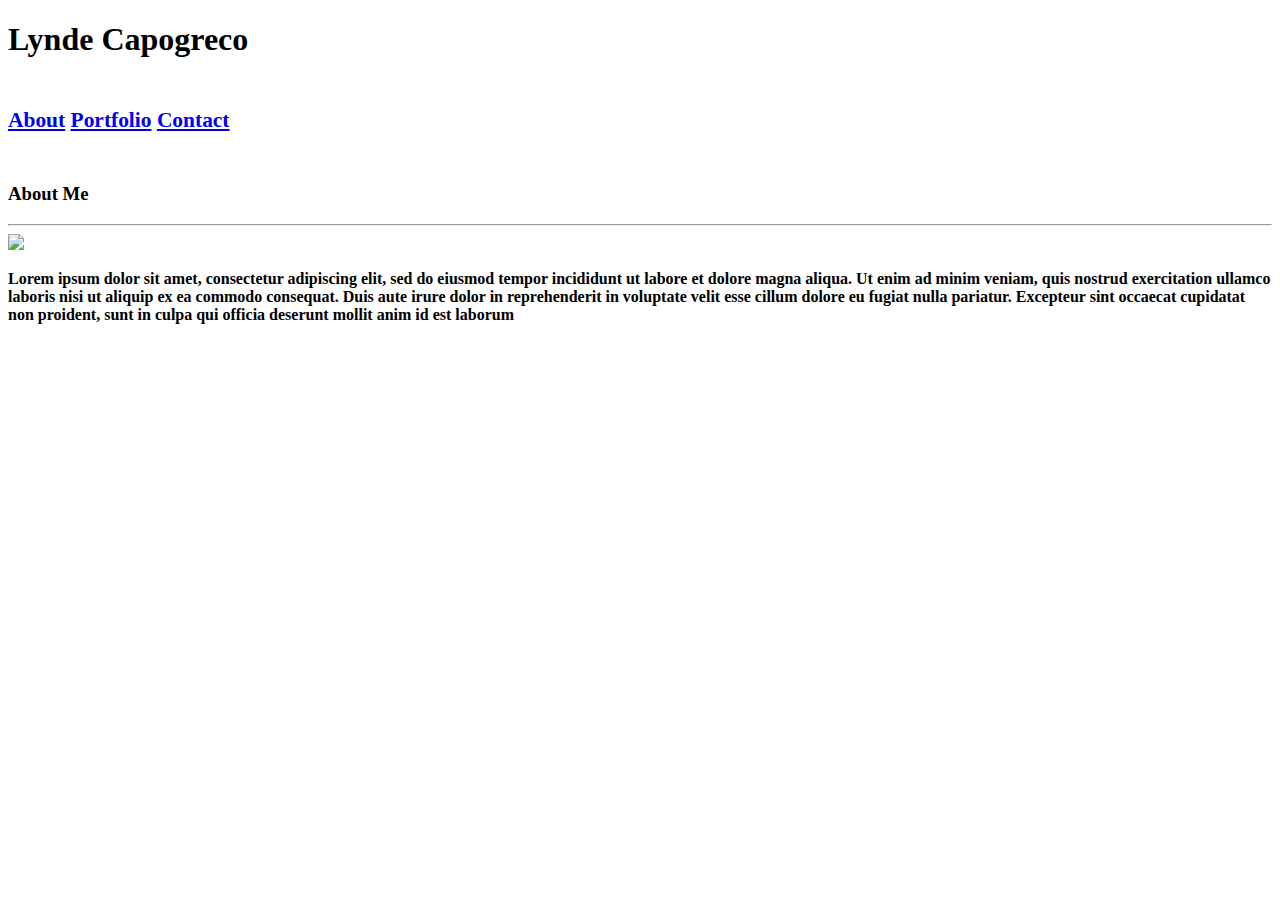
==== index.html @ 310473d5 "html content for About Me and Contact pages" ====
<!DOCTYPE html>
<html lang="en-us">

<head>
        <meta charset="UTF-8">
        <title>About Me</title>
</head> 
 
<body> 
    <header>

    <!--My Name-->
            <strong><h1>Lynde Capogreco <h1><strong>

    <!--Links to Pages of Bio-->
            <h6>
                <a href="#">About</a>
                <a href="#">Portfolio</a>
                <a href="#">Contact</a>
            </h6>

    </header>

            <h3>About Me</h3>

    <hr>
    
    <!--Image of Myself-->
            <img src="assets/images/img_7675.jpg" style=width:100px; height:200px> 

    <!--Paragraph About Me Goes Here-->
            <p>Lorem ipsum dolor sit amet, consectetur adipiscing elit, sed do eiusmod tempor incididunt ut labore et dolore magna aliqua. Ut enim ad minim veniam, quis nostrud exercitation ullamco laboris nisi ut aliquip ex ea commodo consequat. Duis aute irure dolor in reprehenderit in voluptate velit esse cillum dolore eu fugiat nulla pariatur. Excepteur sint occaecat cupidatat non proident, sunt in culpa qui officia deserunt mollit anim id est laborum</p>

    <footer> 
    </footer>

</body>
</html>
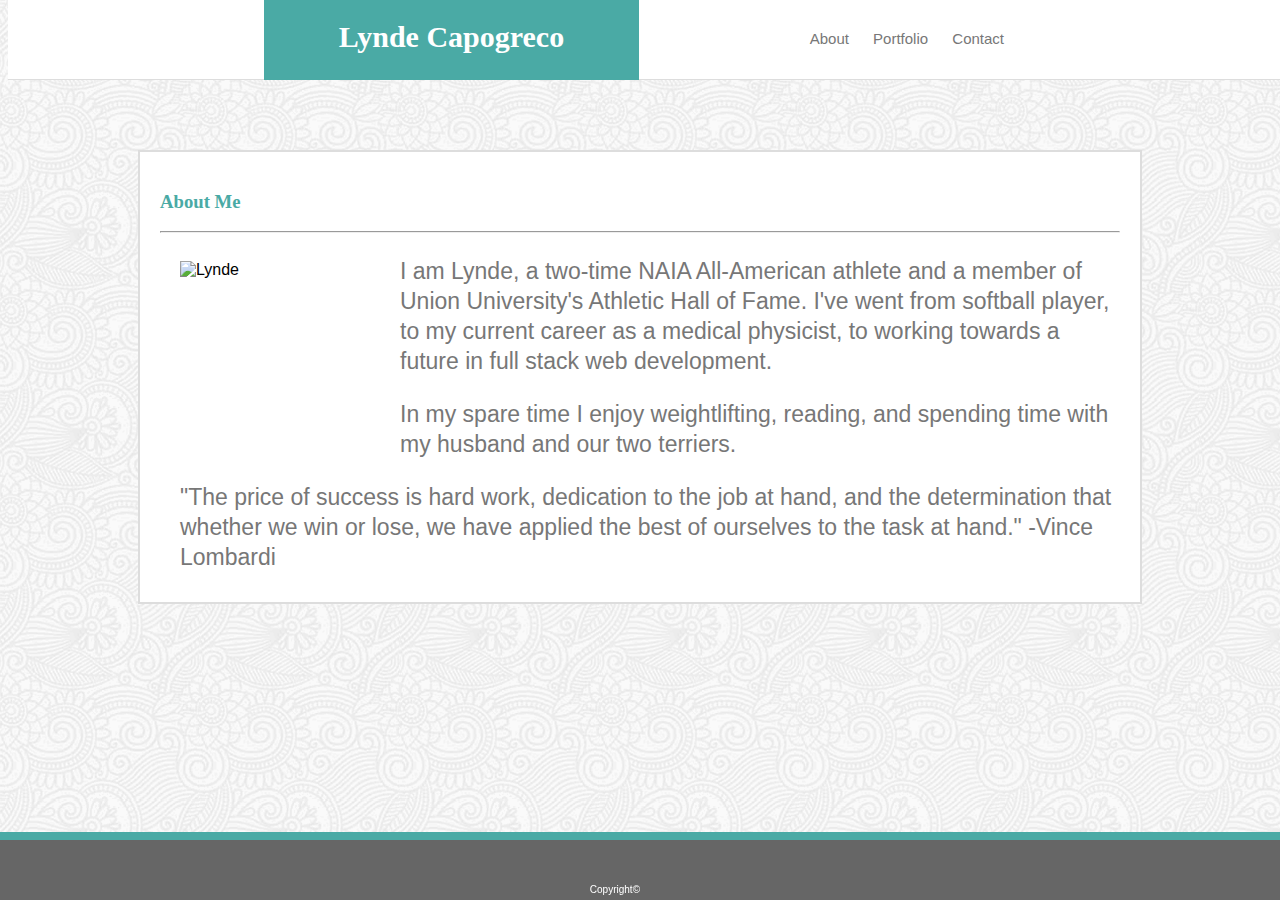
==== commit 5c961cab: "changed name of file" ====
--- a/index.html
+++ b/index.html
@@ -4,35 +4,59 @@
 <head>
         <meta charset="UTF-8">
         <title>About Me</title>
+        <link rel="stylesheet" href="assets/css/style.css">
 </head> 
  
 <body> 
+    
     <header>
+    
+    <!--My Name-->
+        <div class="name">
 
-    <!--My Name-->
-            <strong><h1>Lynde Capogreco <h1><strong>
+            <h1>Lynde Capogreco</h1>
+        
+        </div>
 
     <!--Links to Pages of Bio-->
-            <h6>
-                <a href="#">About</a>
-                <a href="#">Portfolio</a>
-                <a href="#">Contact</a>
-            </h6>
+            <nav>
+                    <a href="about-me.html">About</a>
+                    <a href="portfolio.html">Portfolio</a>
+                    <a href="contact.html">Contact</a>
+            </nav>
 
     </header>
 
-            <h3>About Me</h3>
+        <div class="wrapper">
+
+                <h3>About Me</h3>
 
     <hr>
-    
+
     <!--Image of Myself-->
-            <img src="assets/images/img_7675.jpg" style=width:100px; height:200px> 
+                
+                <img id=self src="assets/images/img_7675.jpg" alt="Lynde"> 
+            
 
     <!--Paragraph About Me Goes Here-->
-            <p>Lorem ipsum dolor sit amet, consectetur adipiscing elit, sed do eiusmod tempor incididunt ut labore et dolore magna aliqua. Ut enim ad minim veniam, quis nostrud exercitation ullamco laboris nisi ut aliquip ex ea commodo consequat. Duis aute irure dolor in reprehenderit in voluptate velit esse cillum dolore eu fugiat nulla pariatur. Excepteur sint occaecat cupidatat non proident, sunt in culpa qui officia deserunt mollit anim id est laborum</p>
+                <p>I am Lynde, a two-time NAIA All-American athlete and a member of Union University's Athletic Hall of Fame. I've went from softball player, to my current career as a medical physicist, to working towards a future in full stack web development. </p>
 
-    <footer> 
-    </footer>
+                <p> In my spare time I enjoy weightlifting, reading, and spending time with my husband and our two terriers. </p>
+                   
+                <p>"The price of success is hard work, dedication to the job at hand, and the determination that whether we win or lose, we have applied the best of ourselves to the task at hand."  -Vince Lombardi</p>
+        
+            
+
+            </div>
+
+    <!--Footer-->
+
+        <footer>
+            <div class="copyright">
+                Copyright©
+            </div>
+
+            </footer>
 
 </body>
 </html>--- a/assets/css/style.css
+++ b/assets/css/style.css
@@ -0,0 +1,253 @@
+body {
+    background-image: url("../images/full-bloom-bkgrnd.png");
+    font-family: Arial, Helvetica, sans-serif;
+}
+
+
+header {
+    width: 100%;
+    position: fixed;
+    background: #ffffff;
+    height: 80px;
+    top: 0;
+    border-bottom-style: solid;
+    border-color: #dddddd;
+    border-width: 1px;
+    box-sizing: border-box;
+
+    
+}
+
+.name {
+    position: absolute;
+    background: #4aaaa5;
+    width: 375px;
+    height: 80px;
+    color: #ffffff;
+    font-family: Georgia, 'Times New Roman', Times, serif;
+    font-size: 15px;
+    margin-top: 20px;
+    text-align: center;
+    left: 20%;
+    top: -20px;
+
+}
+
+nav {
+    position: fixed;
+    font-size: 15px;
+    font-family: Arial, Helvetica, sans-serif;
+    padding: 10px;
+    background: #ffffff;
+    right: 20%;
+    top: 10px;
+    
+}
+
+a {
+    color: #777777;
+    text-decoration: none;
+    display: inline-block;
+    padding: 10px;
+   
+}
+
+
+h3 {
+    color: #4aaaa5;
+    font-family: Georgia, 'Times New Roman', Times, serif;
+}
+
+
+.wrapper {
+    background: #ffffff;
+    width: 960px;
+    margin: 0 auto 0 auto;
+    margin-top: 150px;
+    padding: 20px;
+    border-style: solid;
+    border-color: #dddddd;
+    border-width: 2px;
+}
+
+#self {
+    float: left;
+    padding: 20px;
+    width: 200px; 
+    height: 200px;
+    
+}
+
+p {
+    font-family: Arial, Helvetica, sans-serif;
+    color: #777777;
+    font-size: 23px;
+    line-height: 30px;
+    margin-bottom: 10px;
+    padding-left: 20px;
+
+}
+
+#submit {
+    background: #4aaaa5;
+    color: #ffffff;
+    padding: 5px 10px 5px 10px;
+}
+
+#submit:hover {
+    background: #777777;;
+}
+
+
+#dog {
+    border-radius: 10px;
+    width: 140px;
+    height: 140px;
+}
+
+#dogcont {
+    position: relative;
+}
+
+#dogtext {
+    position: absolute;
+    top: 88px;
+    left: 0;
+    background-color: #4aaaa5;
+    color: #ffffff;
+    text-align: center;
+    padding-left: 34px;
+    padding-right: 33px;
+}
+
+#dogtext:hover {
+    background: #777777;
+}
+
+
+#vegas {
+    position: absolute;
+    top: 0px;
+    left: 16%;
+    border-radius: 10px;
+    width: 140px;
+    height: 140px;
+    transform: rotate(90deg);
+    
+}
+
+#vegastext {
+    position: absolute;
+    top: 88px;
+    left: 16%;
+    background-color: #4aaaa5;
+    color: #ffffff;
+    text-align: center;
+    padding-left: 46px;
+    padding-right: 50px;
+}  
+
+#vegastext:hover {
+    background: #777777;;
+}
+
+#oly {
+    border-radius: 10px;
+    width: 140px;
+    height: 140px;
+    transform: rotate(90deg);
+}
+
+#olytext {
+    position: absolute;
+    top: 232px;
+    left: 0;
+    background-color: #4aaaa5;
+    color: #ffffff;
+    text-align: center;
+    padding-left: 26px;
+    padding-right: 27px;
+}
+
+#olytext:hover {
+    background: #777777;;
+}
+  
+#jrt {
+    position: absolute;
+    left: 16%;
+    top: 144px;
+    border-radius: 10px;
+    width: 140px;
+    height: 140px;
+}
+
+#JRTtext {
+    position: absolute;
+    top: 232px;
+    left: 16%;
+    background-color: #4aaaa5;
+    color: #ffffff;
+    text-align: center;
+    padding-left: 26px;
+    padding-right: 25px;
+}
+
+#JRTtext:hover {
+    background: #777777;
+}
+
+#linac {
+    position: relative;
+    left: 0;
+    border-radius: 10px;
+    width: 140px;
+    height: 140px;
+    transform: rotate(90deg);
+}
+
+#linactext {
+    position: absolute;
+    top: 376px;
+    left: 0;
+    background-color: #4aaaa5;
+    color: #ffffff;
+    text-align: center;
+    padding-left: 42px;
+    padding-right: 43px;
+}
+
+#linactext:hover {
+    background: #777777;
+}
+
+  
+footer {
+    background: #666666;
+    padding: 30px;
+    position: fixed;
+    left: 0;
+    bottom: 0;
+    width: 100%;
+    border-top-style: solid;
+    border-width: 8px;
+    border-color: #4aaaa5;
+}
+    
+.copyright {
+    position: fixed;
+    bottom: 5px;
+    right: 50%;
+    text-align: center;
+    color: #ffffff;
+    font-size: x-small;
+}
+
+
+
+
+
+   
+       
+
+
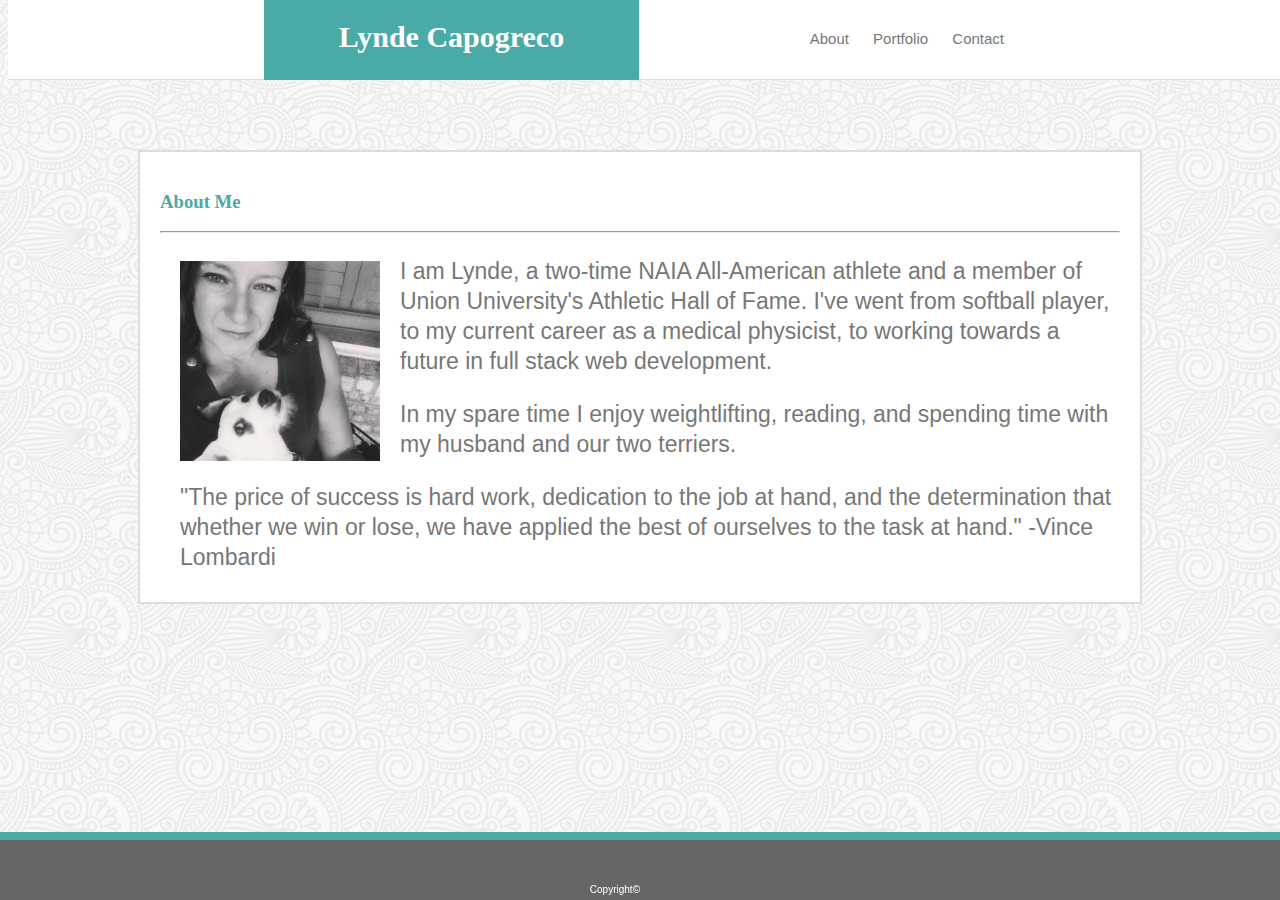
==== commit 8da69c52: "changed picture name" ====
--- a/index.html
+++ b/index.html
@@ -20,7 +20,7 @@
 
     <!--Links to Pages of Bio-->
             <nav>
-                    <a href="about-me.html">About</a>
+                    <a href="index.html">About</a>
                     <a href="portfolio.html">Portfolio</a>
                     <a href="contact.html">Contact</a>
             </nav>
@@ -35,7 +35,7 @@
 
     <!--Image of Myself-->
                 
-                <img id=self src="assets/images/img_7675.jpg" alt="Lynde"> 
+                <img id=self src="assets/images/LYNDE.jpg" alt="Lynde"> 
             
 
     <!--Paragraph About Me Goes Here-->
